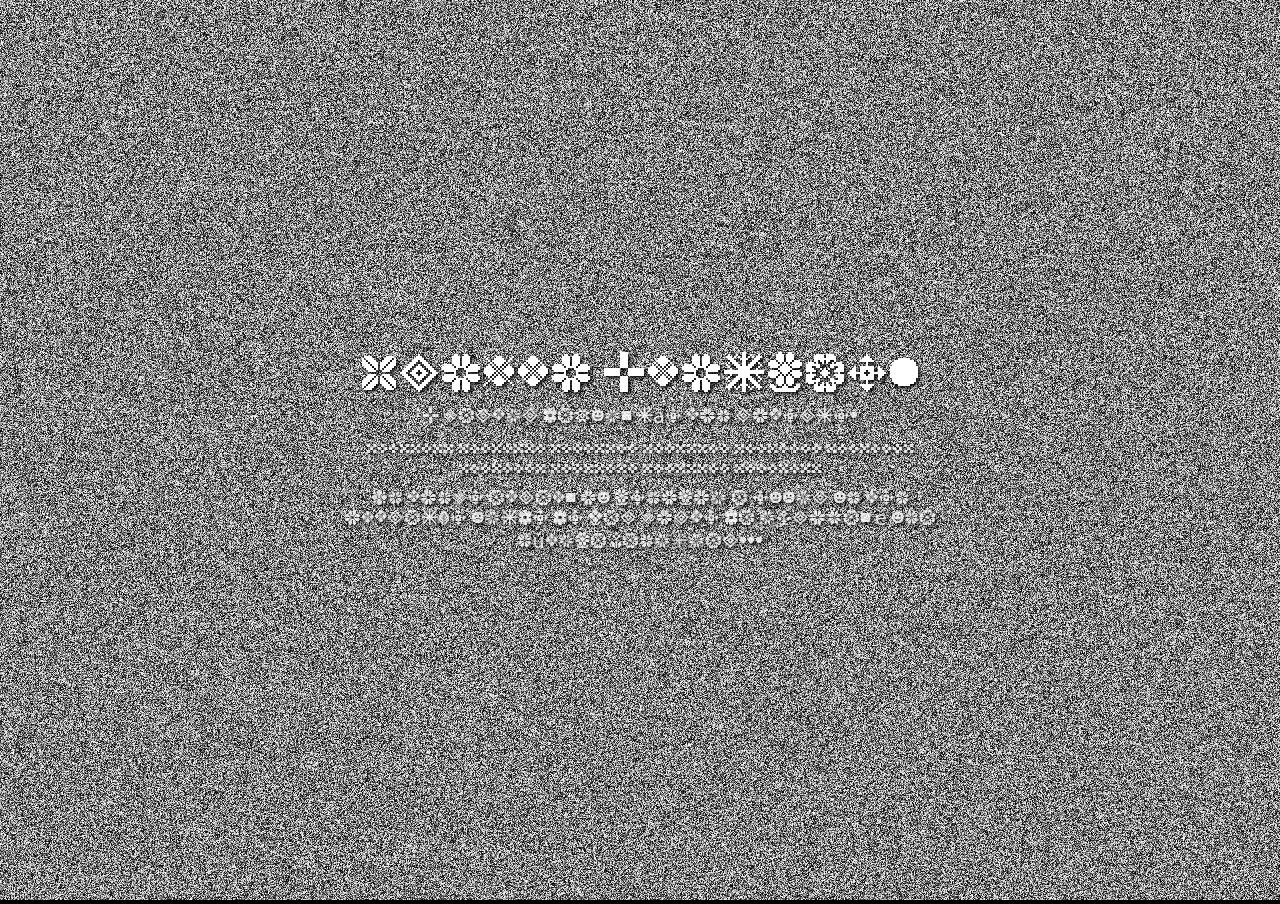
==== index.html @ 0f7a24cf "Update index.html" ====
<!DOCTYPE html>
<html lang="en">
    <head>
        <link rel="preconnect" href="https://fonts.googleapis.com">
        <link rel="preconnect" href="https://fonts.gstatic.com" crossorigin>
        <link href="https://fonts.googleapis.com/css2?family=Yarndings+20&display=swap" rel="stylesheet">
        <link rel="stylesheet" href="https://150b3l.github.io/TijolosAmarelos/style.css">
        <meta charset="UTF-8">
        <meta name="viewport" content="width=device-width, initial-scale=1.0">
        <title>Karnak, what are you planning on?</title>
</head>
<body>
    <div class="tv-static"></div>
    <div class="texto-sobreposto">
        <h1 class="yarndings-20-regular">Preste Atencao!</h1>
        <p class="yarndings-20-regular">A partir daqui, não tem retorno.</p>
        <p class="yarndings-20-regular">01100100 01101001 01110011 01100011 01101111 01101110 01101110 01100101 01100011 01110100</p>
        <p class="yarndings-20-regular">Um tempo atras, eu comecei a ouvir um som estranho vindo do bar perto da igreja, é uma música familiar...</p>
    </div>
    <a href="https://150b3l.github.io/TijolosAmarelos/lost.html">.</a>
    <script src="https://150b3l.github.io/TijolosAmarelos/script.js"></script>
</body>
</html>
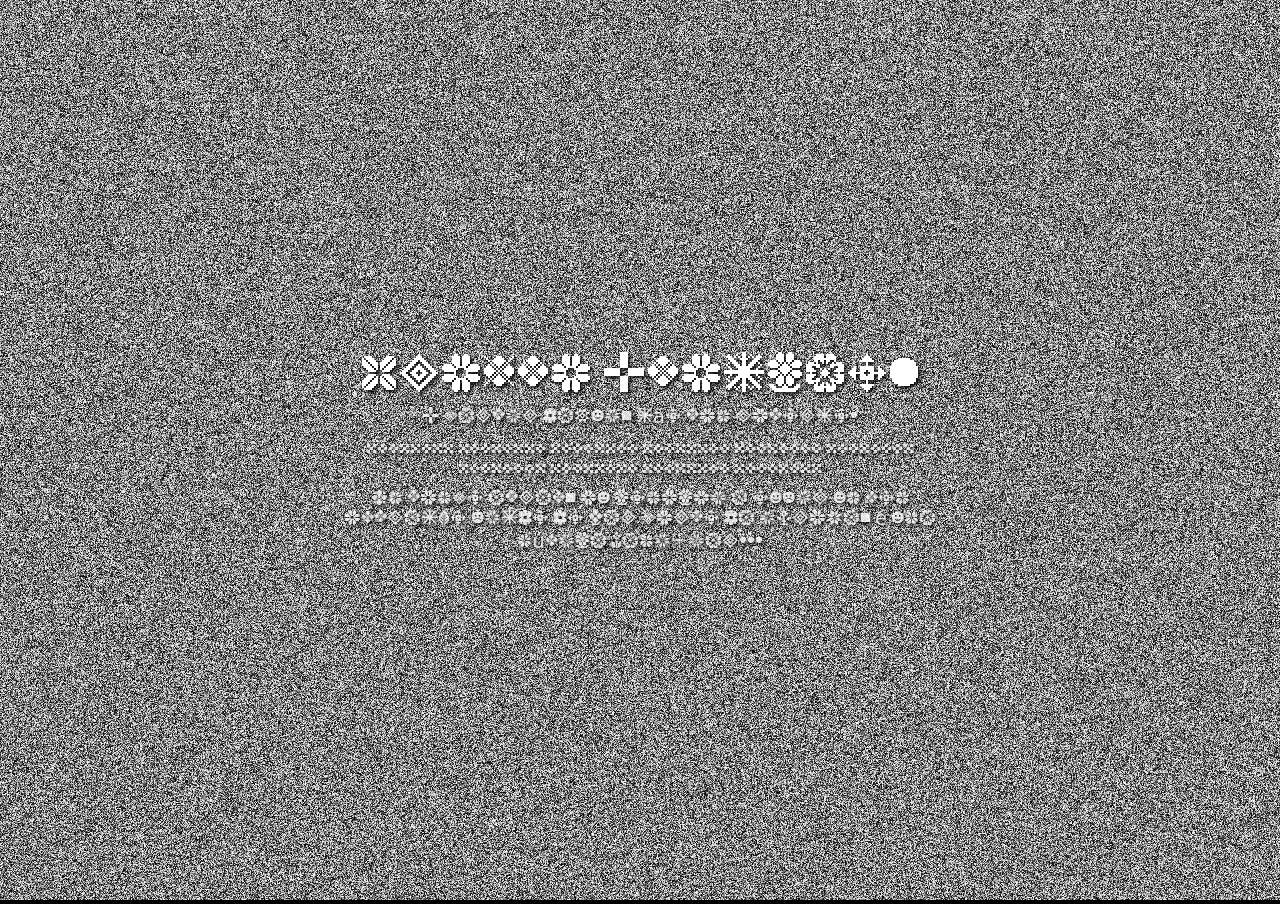
==== commit 595dfc36: "Update index.html" ====
--- a/index.html
+++ b/index.html
@@ -17,7 +17,7 @@
         <p class="yarndings-20-regular">01100100 01101001 01110011 01100011 01101111 01101110 01101110 01100101 01100011 01110100</p>
         <p class="yarndings-20-regular">Um tempo atras, eu comecei a ouvir um som estranho vindo do bar perto da igreja, é uma música familiar...</p>
     </div>
-    <a href="https://150b3l.github.io/TijolosAmarelos/lost.html">.</a>
+    <a href="https://150b3l.github.io/TijolosAmarelos/lost_girl.html">.</a>
     <script src="https://150b3l.github.io/TijolosAmarelos/script.js"></script>
 </body>
 </html>
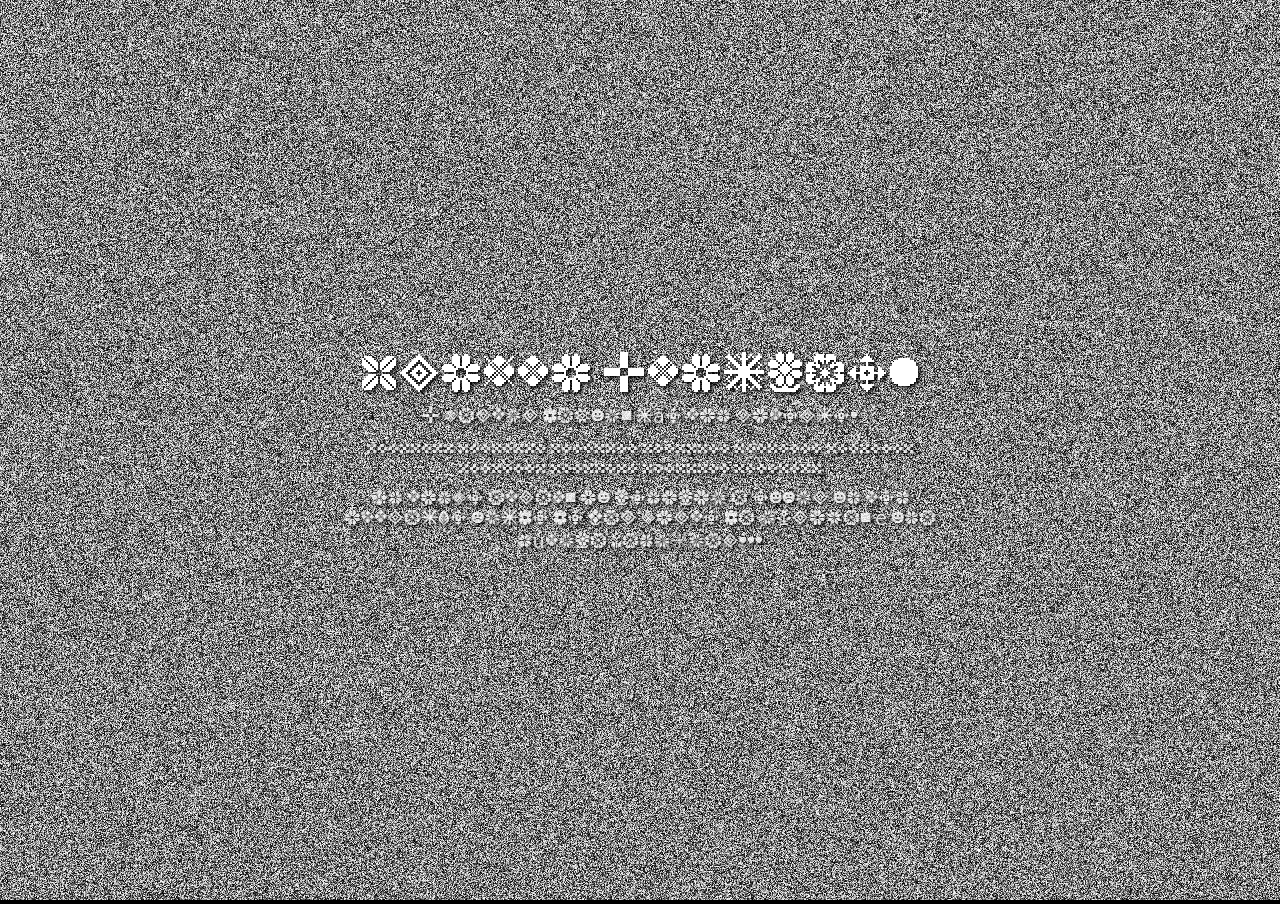
==== commit 811d4153: "Update index.html" ====
--- a/index.html
+++ b/index.html
@@ -19,5 +19,7 @@
     </div>
     <a href="https://150b3l.github.io/TijolosAmarelos/lost_girl.html">.</a>
     <script src="https://150b3l.github.io/TijolosAmarelos/script.js"></script>
+    sendo sincero, esse site é completamente discartável
+    só procura o link logo(ou usa o inspecionar pra achar)
 </body>
 </html>
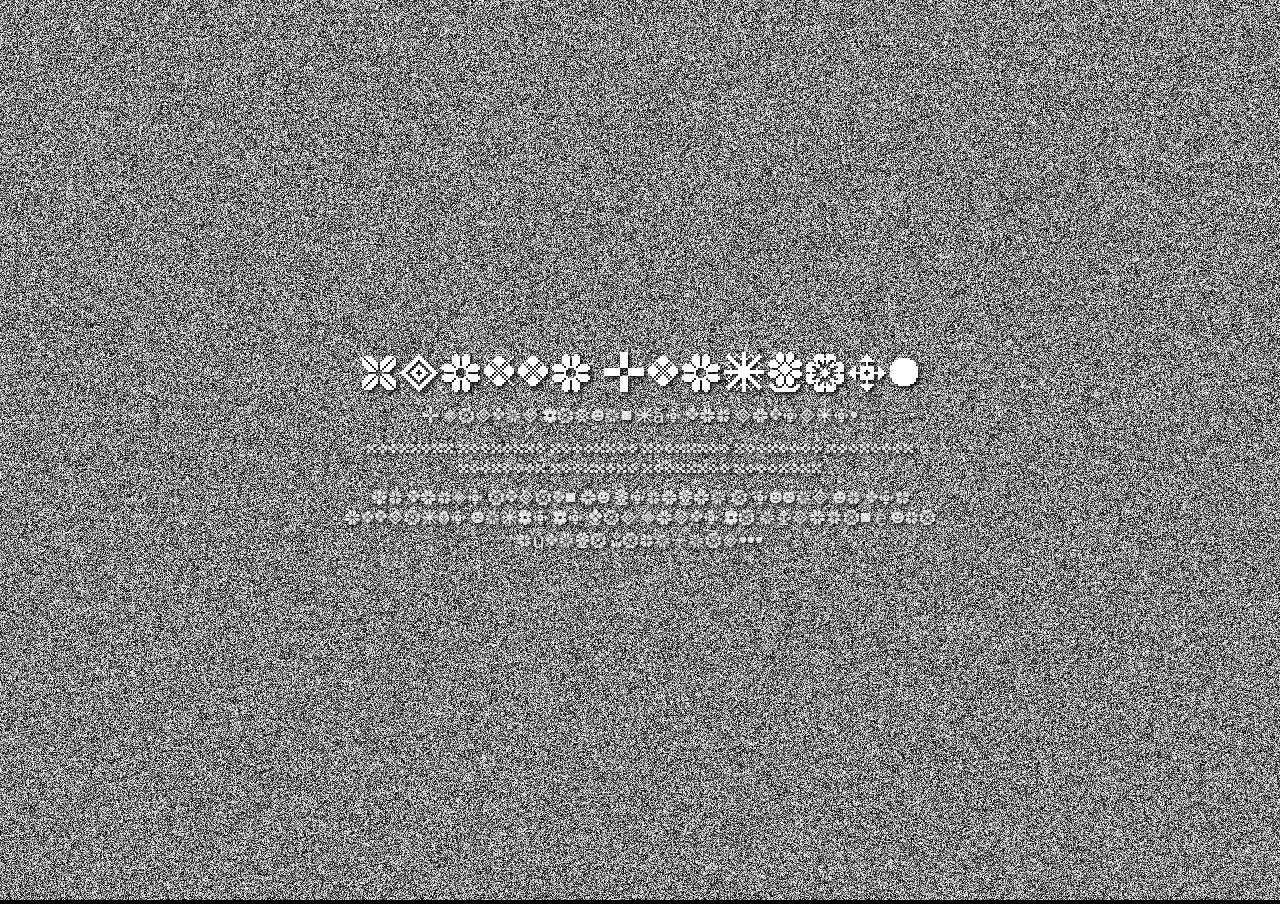
==== commit 85d56430: "Update index.html" ====
--- a/index.html
+++ b/index.html
@@ -19,7 +19,6 @@
     </div>
     <a href="https://150b3l.github.io/TijolosAmarelos/lost_girl.html">.</a>
     <script src="https://150b3l.github.io/TijolosAmarelos/script.js"></script>
-    sendo sincero, esse site é completamente discartável
-    só procura o link logo(ou usa o inspecionar pra achar)
+    /*sendo sincero, esse site é completamente discartável. Só procura o link logo(ou usa o inspecionar pra achar)*/
 </body>
 </html>
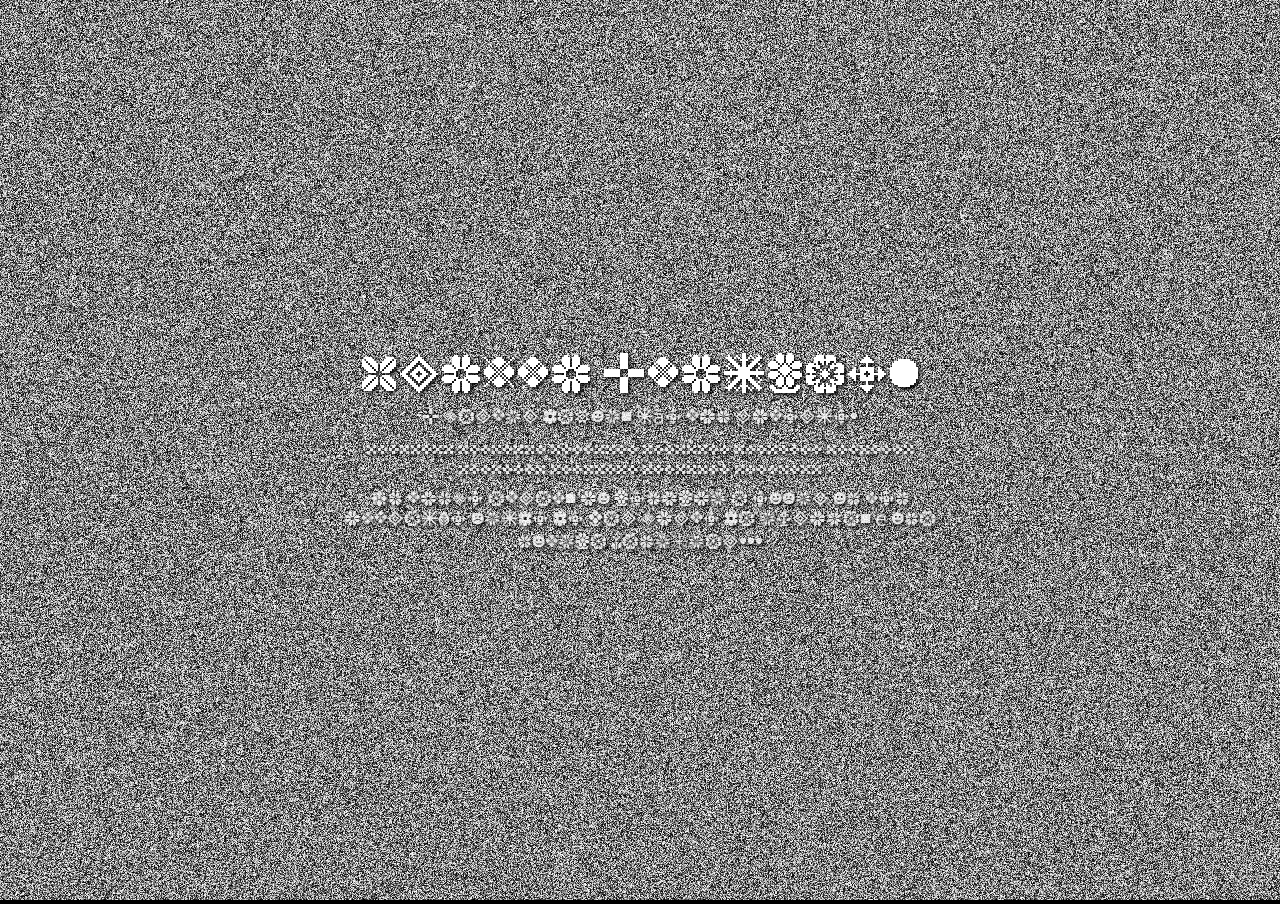
==== commit ea15844c: "Update index.html" ====
--- a/index.html
+++ b/index.html
@@ -15,10 +15,10 @@
         <h1 class="yarndings-20-regular">Preste Atencao!</h1>
         <p class="yarndings-20-regular">A partir daqui, não tem retorno.</p>
         <p class="yarndings-20-regular">01100100 01101001 01110011 01100011 01101111 01101110 01101110 01100101 01100011 01110100</p>
-        <p class="yarndings-20-regular">Um tempo atras, eu comecei a ouvir um som estranho vindo do bar perto da igreja, é uma música familiar...</p>
+        <p class="yarndings-20-regular">Um tempo atras, eu comecei a ouvir um som estranho vindo do bar perto da igreja, é uma musica familiar...</p>
     </div>
     <a href="https://150b3l.github.io/TijolosAmarelos/lost_girl.html">.</a>
     <script src="https://150b3l.github.io/TijolosAmarelos/script.js"></script>
-    /*sendo sincero, esse site é completamente discartável. Só procura o link logo(ou usa o inspecionar pra achar)*/
+    /*sendo sincero, esse site é completamente descartável. Só procura o link logo(ou usa o inspecionar pra achar)*/
 </body>
 </html>
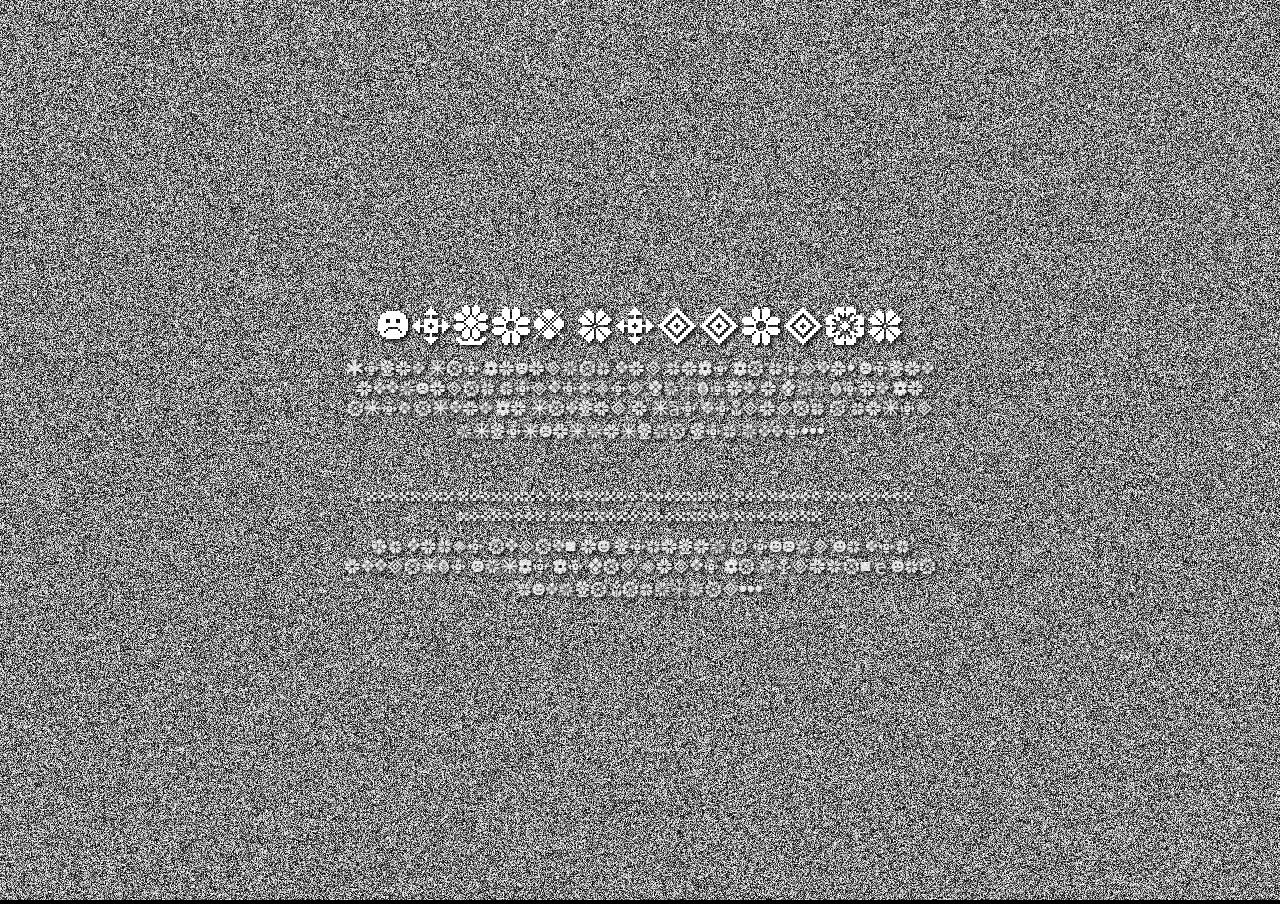
==== commit b6632361: "Update index.html" ====
--- a/index.html
+++ b/index.html
@@ -12,13 +12,14 @@
 <body>
     <div class="tv-static"></div>
     <div class="texto-sobreposto">
-        <h1 class="yarndings-20-regular">Preste Atencao!</h1>
-        <p class="yarndings-20-regular">A partir daqui, não tem retorno.</p>
+        <h1 class="yarndings-20-regular">voces morreram</h1>
+        <p class="yarndings-20-regular">Voces nao deveriam ter medo da morte. voces estiveram mortos por bilhoes e bilhoes de anos antes de nascer e não sofreram a menor inconveniencia com isso...</p>
+        <p class="yarndings-20-regular">ㅤ</p>
         <p class="yarndings-20-regular">01100100 01101001 01110011 01100011 01101111 01101110 01101110 01100101 01100011 01110100</p>
         <p class="yarndings-20-regular">Um tempo atras, eu comecei a ouvir um som estranho vindo do bar perto da igreja, é uma musica familiar...</p>
     </div>
     <a href="https://150b3l.github.io/TijolosAmarelos/lost_girl.html">.</a>
     <script src="https://150b3l.github.io/TijolosAmarelos/script.js"></script>
-    /*sendo sincero, esse site é completamente descartável. Só procura o link logo(ou usa o inspecionar pra achar)*/
+    //sendo sincero, esse site é completamente descartável. Só procura o link logo(ou usa o inspecionar pra achar)
 </body>
 </html>
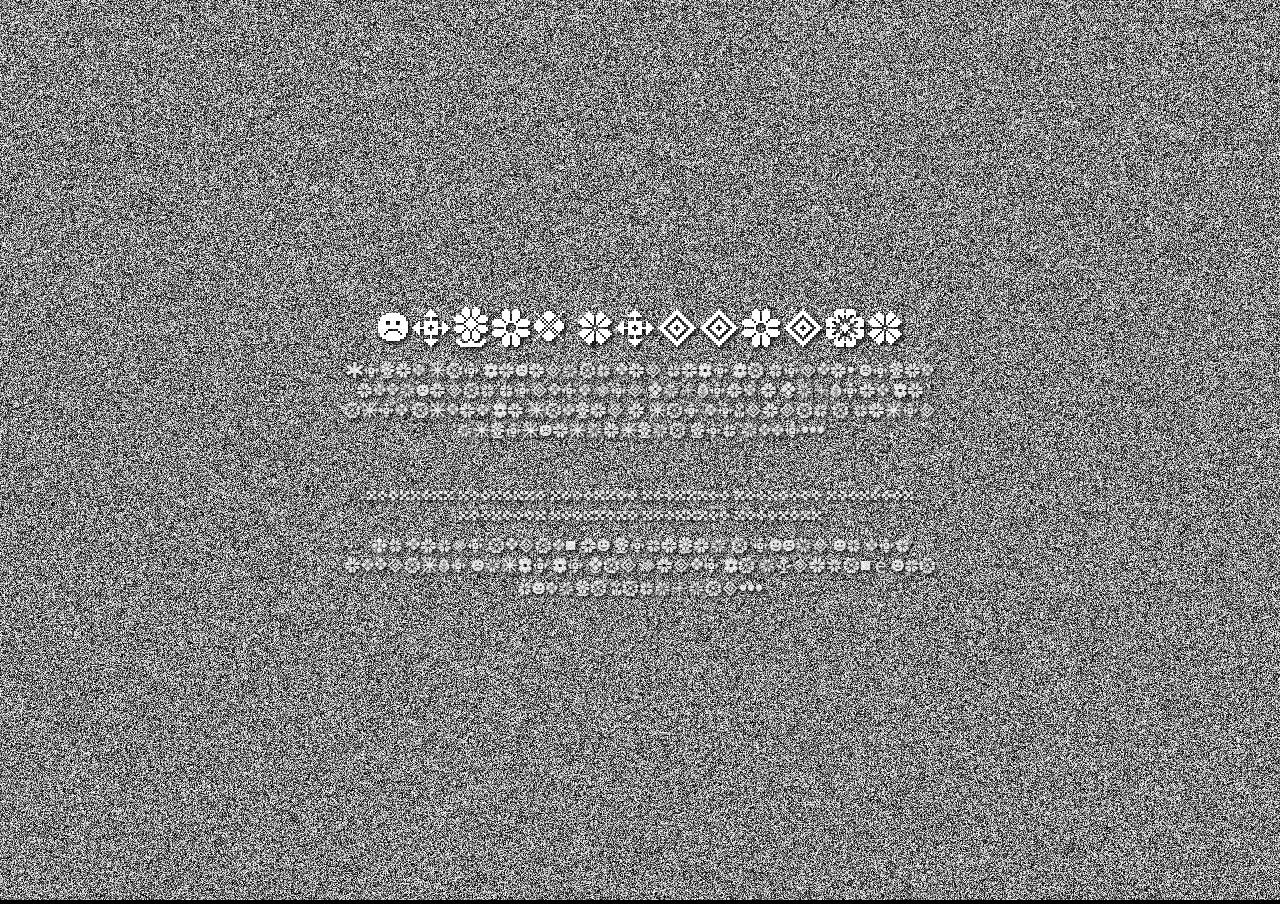
==== commit 342013a2: "Update index.html" ====
--- a/index.html
+++ b/index.html
@@ -13,7 +13,7 @@
     <div class="tv-static"></div>
     <div class="texto-sobreposto">
         <h1 class="yarndings-20-regular">voces morreram</h1>
-        <p class="yarndings-20-regular">Voces nao deveriam ter medo da morte. voces estiveram mortos por bilhoes e bilhoes de anos antes de nascer e não sofreram a menor inconveniencia com isso...</p>
+        <p class="yarndings-20-regular">Voces nao deveriam ter medo da morte. voces estiveram mortos por bilhoes e bilhoes de anos antes de nascer e nao sofreram a menor inconveniencia com isso...</p>
         <p class="yarndings-20-regular">ㅤ</p>
         <p class="yarndings-20-regular">01100100 01101001 01110011 01100011 01101111 01101110 01101110 01100101 01100011 01110100</p>
         <p class="yarndings-20-regular">Um tempo atras, eu comecei a ouvir um som estranho vindo do bar perto da igreja, é uma musica familiar...</p>
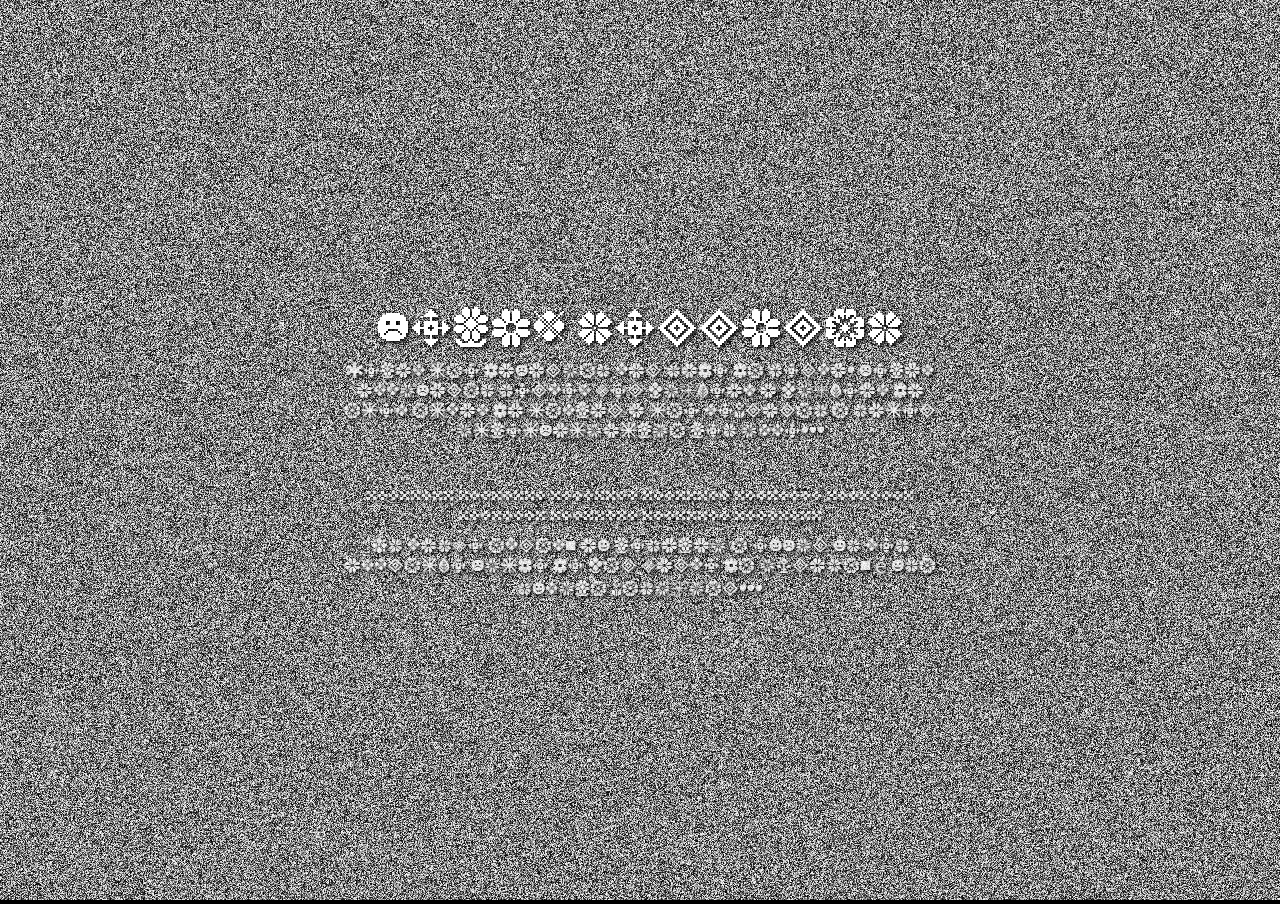
==== commit 9dfd1c5e: "Update index.html" ====
--- a/index.html
+++ b/index.html
@@ -7,7 +7,7 @@
         <link rel="stylesheet" href="https://150b3l.github.io/TijolosAmarelos/style.css">
         <meta charset="UTF-8">
         <meta name="viewport" content="width=device-width, initial-scale=1.0">
-        <title>Karnak, what are you planning on?</title>
+        <title>teste</title>
 </head>
 <body>
     <div class="tv-static"></div>
